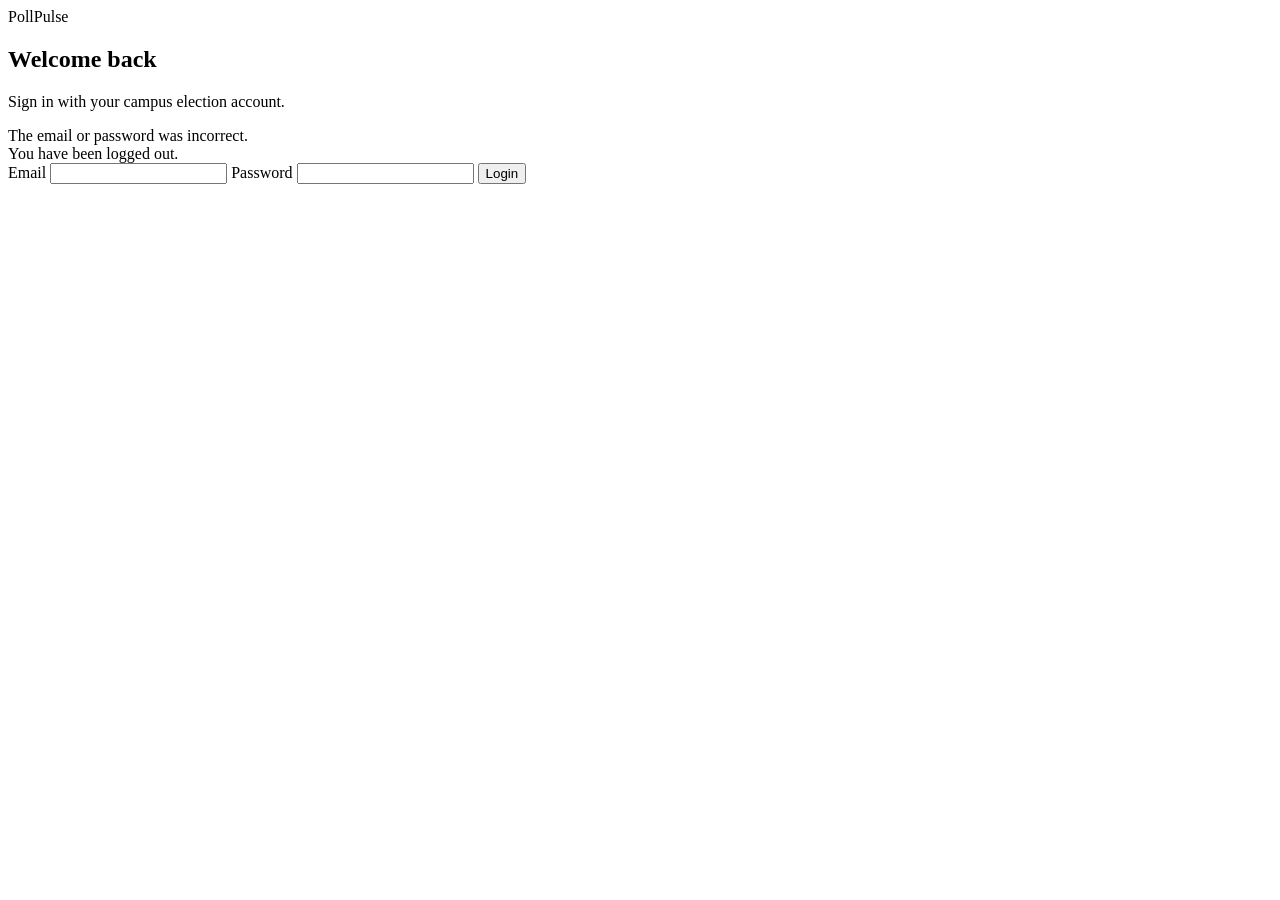
==== src/main/resources/templates/login.html @ 00cca4a6 "feat(web): add login, dashboard and landing pages" ====
<!DOCTYPE html>
<html lang="en" xmlns:th="http://www.thymeleaf.org">
<head>
    <meta charset="UTF-8">
    <meta name="viewport" content="width=device-width, initial-scale=1">
    <title>Login | PollPulse</title>
    <link rel="stylesheet" th:href="@{/css/style.css}">
    <link rel="stylesheet" th:href="@{/css/auth.css}">
</head>
<body>
<main class="page-shell">
    <section class="card auth-card">
        <a class="brand" th:href="@{/}">PollPulse</a>
        <h1>Welcome back</h1>
        <p class="muted">Sign in with your campus election account.</p>

        <div class="alert alert-error" role="alert" th:if="${param.error}">
            The email or password was incorrect.
        </div>
        <div class="alert alert-success" role="status" th:if="${param.logout}">
            You have been logged out.
        </div>

        <form th:action="@{/login}" method="post">
            <label for="email">Email</label>
            <input id="email" name="email" type="email" autocomplete="username" required>

            <label for="password">Password</label>
            <input id="password" name="password" type="password" autocomplete="current-password" required>

            <button class="button button-full" type="submit">Login</button>
        </form>
    </section>
</main>
</body>
</html>
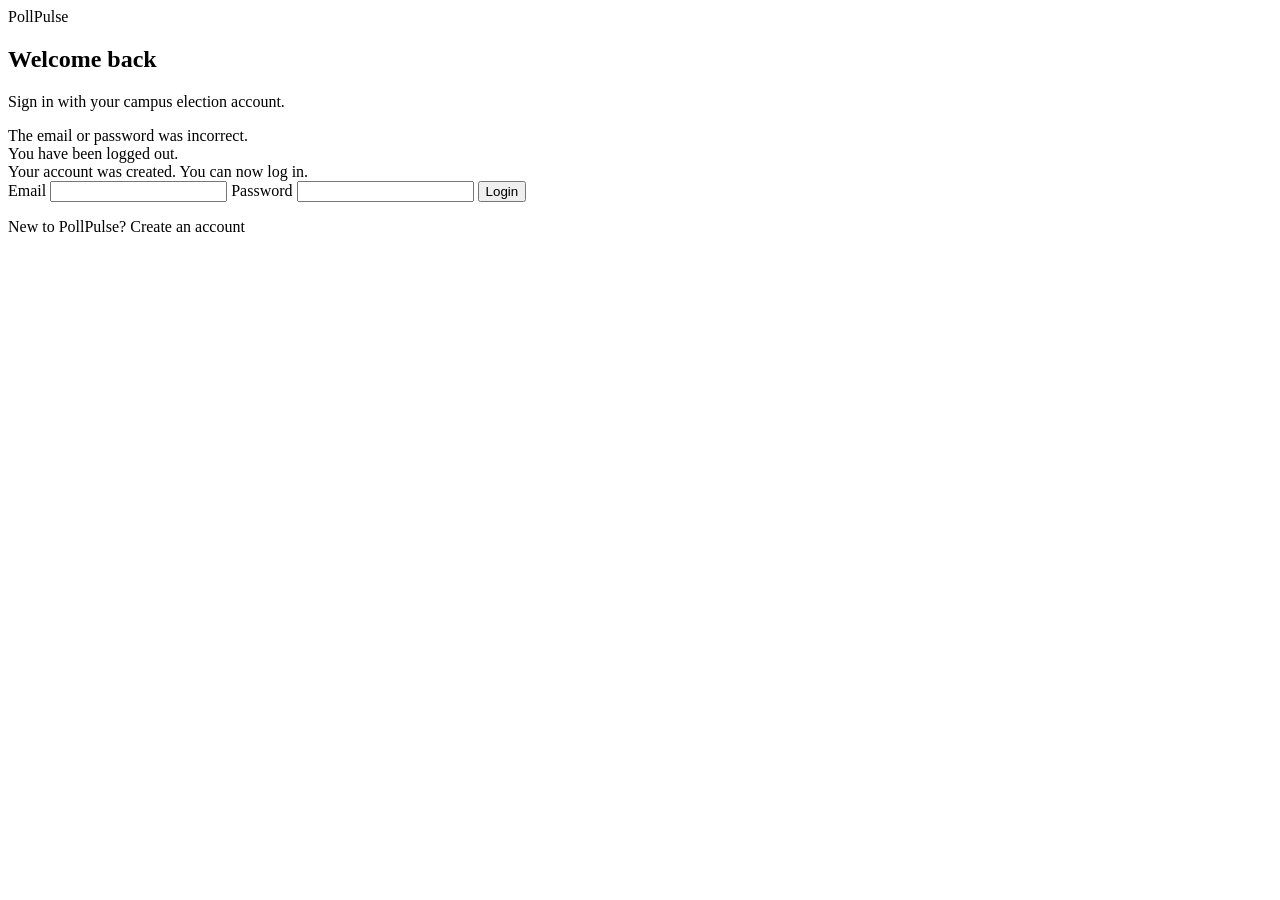
==== commit 7fddcaba: "feat(web): add register page" ====
--- a/src/main/resources/templates/login.html
+++ b/src/main/resources/templates/login.html
@@ -20,6 +20,9 @@
         <div class="alert alert-success" role="status" th:if="${param.logout}">
             You have been logged out.
         </div>
+        <div class="alert alert-success" role="status" th:if="${param.registered}">
+            Your account was created. You can now log in.
+        </div>
 
         <form th:action="@{/login}" method="post">
             <label for="email">Email</label>
@@ -30,6 +33,7 @@
 
             <button class="button button-full" type="submit">Login</button>
         </form>
+        <p class="auth-footer">New to PollPulse? <a th:href="@{/register}">Create an account</a></p>
     </section>
 </main>
 </body>
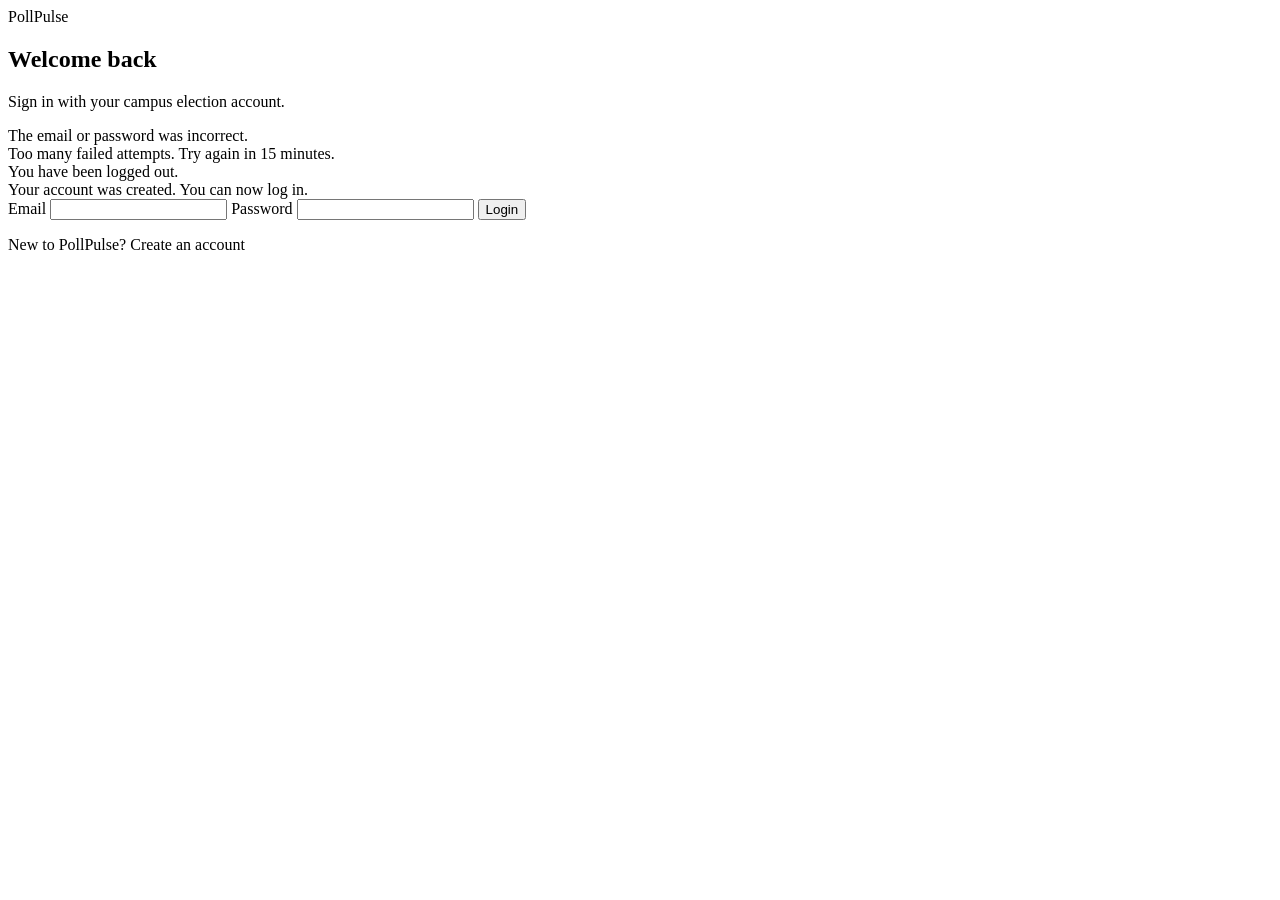
==== commit ea083549: "feat(auth): show lockout message on login" ====
--- a/src/main/resources/templates/login.html
+++ b/src/main/resources/templates/login.html
@@ -3,6 +3,8 @@
 <head>
     <meta charset="UTF-8">
     <meta name="viewport" content="width=device-width, initial-scale=1">
+    <meta name="_csrf" th:content="${_csrf.token}">
+    <meta name="_csrf_header" th:content="${_csrf.headerName}">
     <title>Login | PollPulse</title>
     <link rel="stylesheet" th:href="@{/css/style.css}">
     <link rel="stylesheet" th:href="@{/css/auth.css}">
@@ -16,6 +18,9 @@
 
         <div class="alert alert-error" role="alert" th:if="${param.error}">
             The email or password was incorrect.
+        </div>
+        <div class="alert alert-error" role="alert" th:if="${param.locked}">
+            Too many failed attempts. Try again in 15 minutes.
         </div>
         <div class="alert alert-success" role="status" th:if="${param.logout}">
             You have been logged out.
